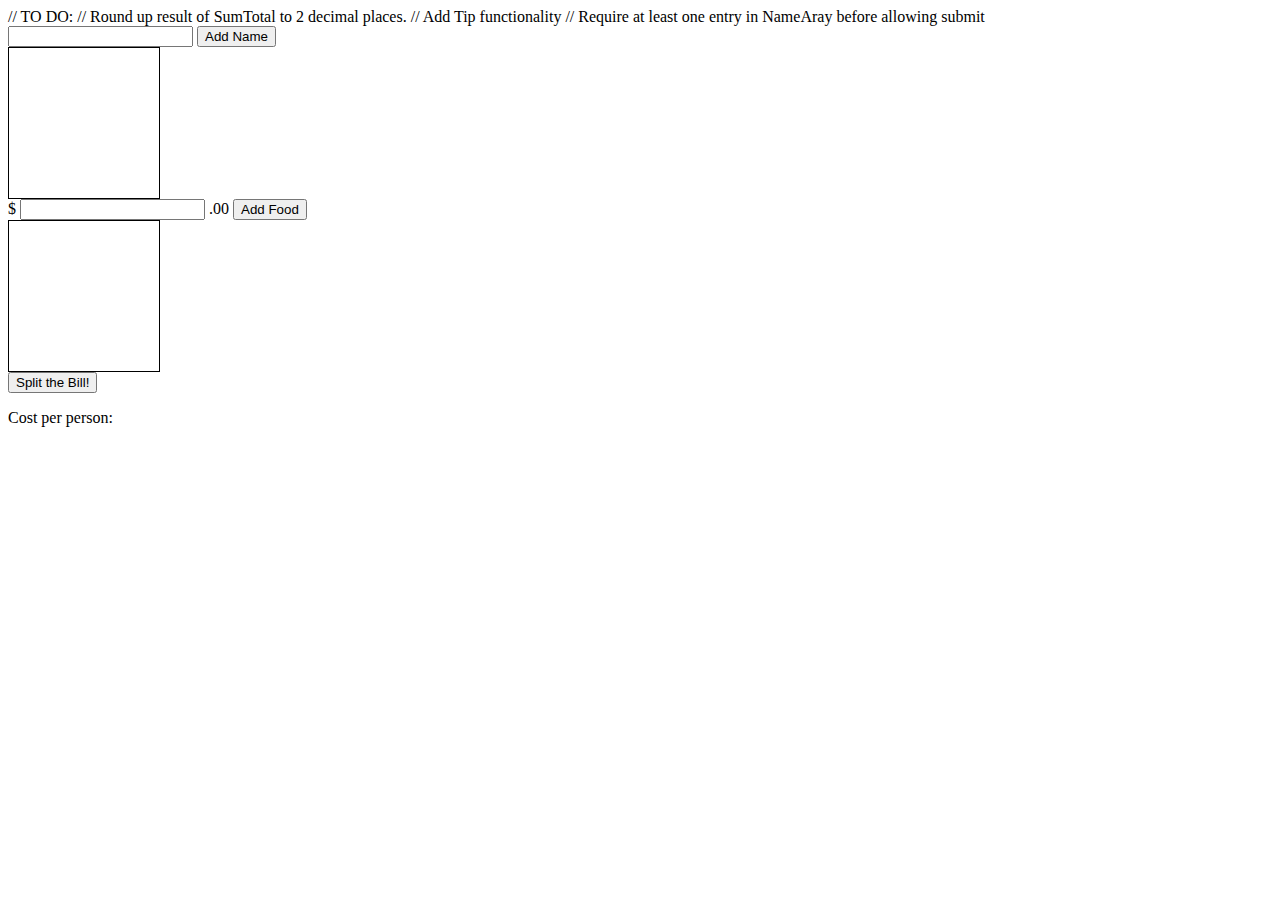
==== arrayTest.html @ 6ad0811e "Add bill splitting logic," ====
<!DOCTYPE html>

// TO DO:
// Round up result of SumTotal to 2 decimal places.
// Add Tip functionality
// Require at least one entry in NameAray before allowing submit

<html>

<body>
  <script type="text/javascript">
    var nameArray = []
    var costArray = []


    function addName() {
      var x = document.getElementById("box");
      nameArray.push(document.getElementById("inputName").value);
      x.innerHTML = nameArray.join('<br/>');
    }

    function addFoodItem() {
      var y = document.getElementById("boxCost");
      costArray.push(document.getElementById("inputCost").value);
      y.innerHTML = costArray.join('<br/>');

    }

    function totalCost(total, num) {
        return total + Math.round(num);
    }

    function myFunction(item) {
        document.getElementById("sumTotal").innerHTML = ((costArray.reduce(totalCost, 0)/nameArray.length));
    }


  </script>
  <form>

    <input id="inputName" type=text>
    <input type=button onclick="addName()" value="Add Name" />
    <div id="box" ; style="border:1px solid black;width:150px;height:150px;overflow:auto"></div>




    <div class="input-group">
      <span class="input-group-addon">$</span>
      <input id="inputCost" type="number" class="form-control" aria-label="Amount (to the nearest dollar)">
      <span class="input-group-addon">.00</span>
      <input type=button onclick="addFoodItem()" value="Add Food" />
      <div id="boxCost" ; style="border:1px solid black;width:150px;height:150px;overflow:auto"></div>
    </div>
    <input type=button onclick="myFunction(totalCost)" value="Split the Bill!" />
    <p>Cost per person: <span id="sumTotal"></span></p>
  </form>
</body>

</html>
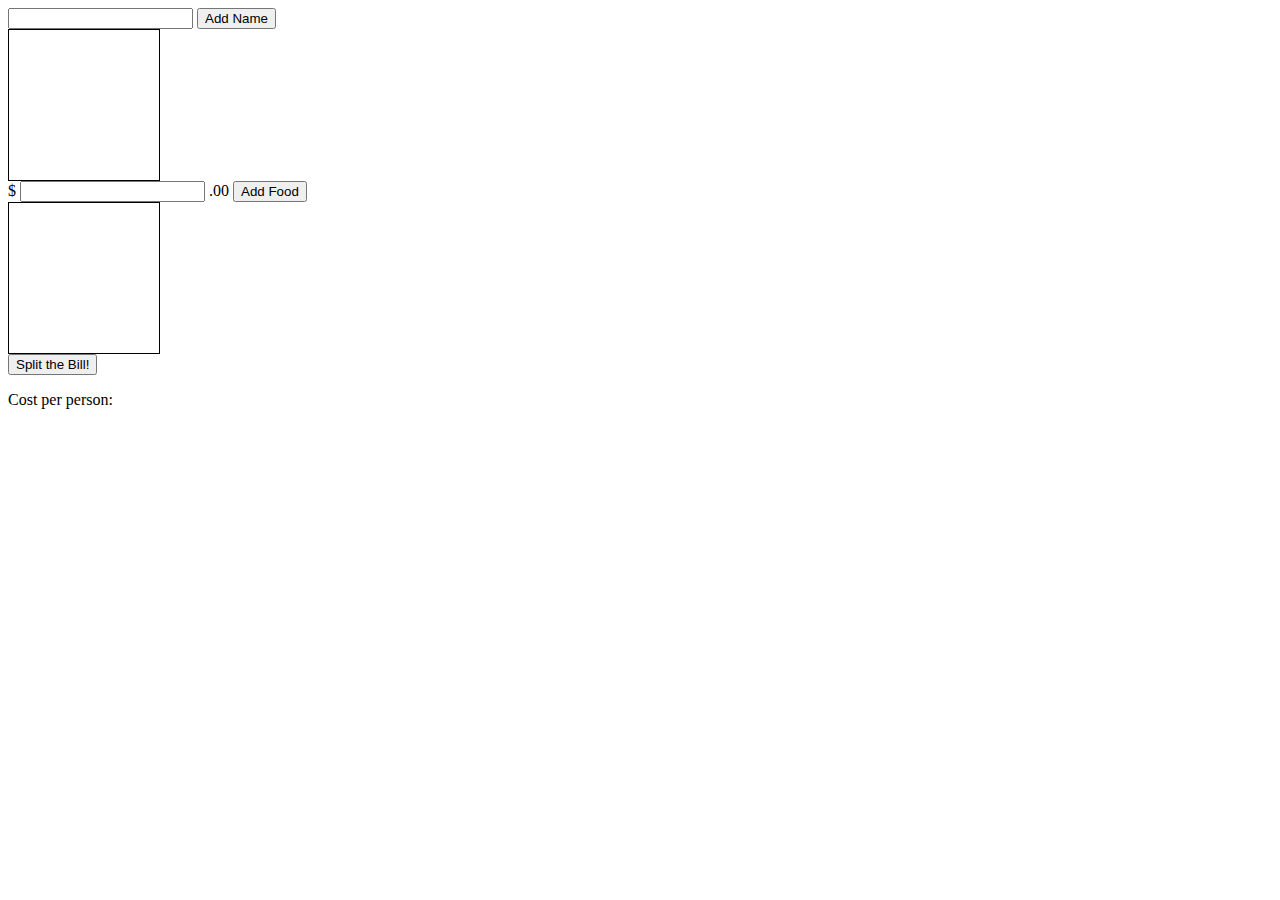
==== commit b1fd4740: "rename myFunction to splitTheBill" ====
--- a/arrayTest.html
+++ b/arrayTest.html
@@ -1,9 +1,15 @@
 <!DOCTYPE html>
 
-// TO DO:
-// Round up result of SumTotal to 2 decimal places.
-// Add Tip functionality
-// Require at least one entry in NameAray before allowing submit
+<!--
+
+ TO DO:
+Round up result of SumTotal to 2 decimal places.
+Add Tip functionality
+Require at least one entry in NameAray before allowing submit
+
+
+
+ -->
 
 <html>
 
@@ -30,7 +36,7 @@
         return total + Math.round(num);
     }
 
-    function myFunction(item) {
+    function splitTheBill(item) {
         document.getElementById("sumTotal").innerHTML = ((costArray.reduce(totalCost, 0)/nameArray.length));
     }
 
@@ -52,7 +58,7 @@
       <input type=button onclick="addFoodItem()" value="Add Food" />
       <div id="boxCost" ; style="border:1px solid black;width:150px;height:150px;overflow:auto"></div>
     </div>
-    <input type=button onclick="myFunction(totalCost)" value="Split the Bill!" />
+    <input type=button onclick="splitTheBill(totalCost)" value="Split the Bill!" />
     <p>Cost per person: <span id="sumTotal"></span></p>
   </form>
 </body>
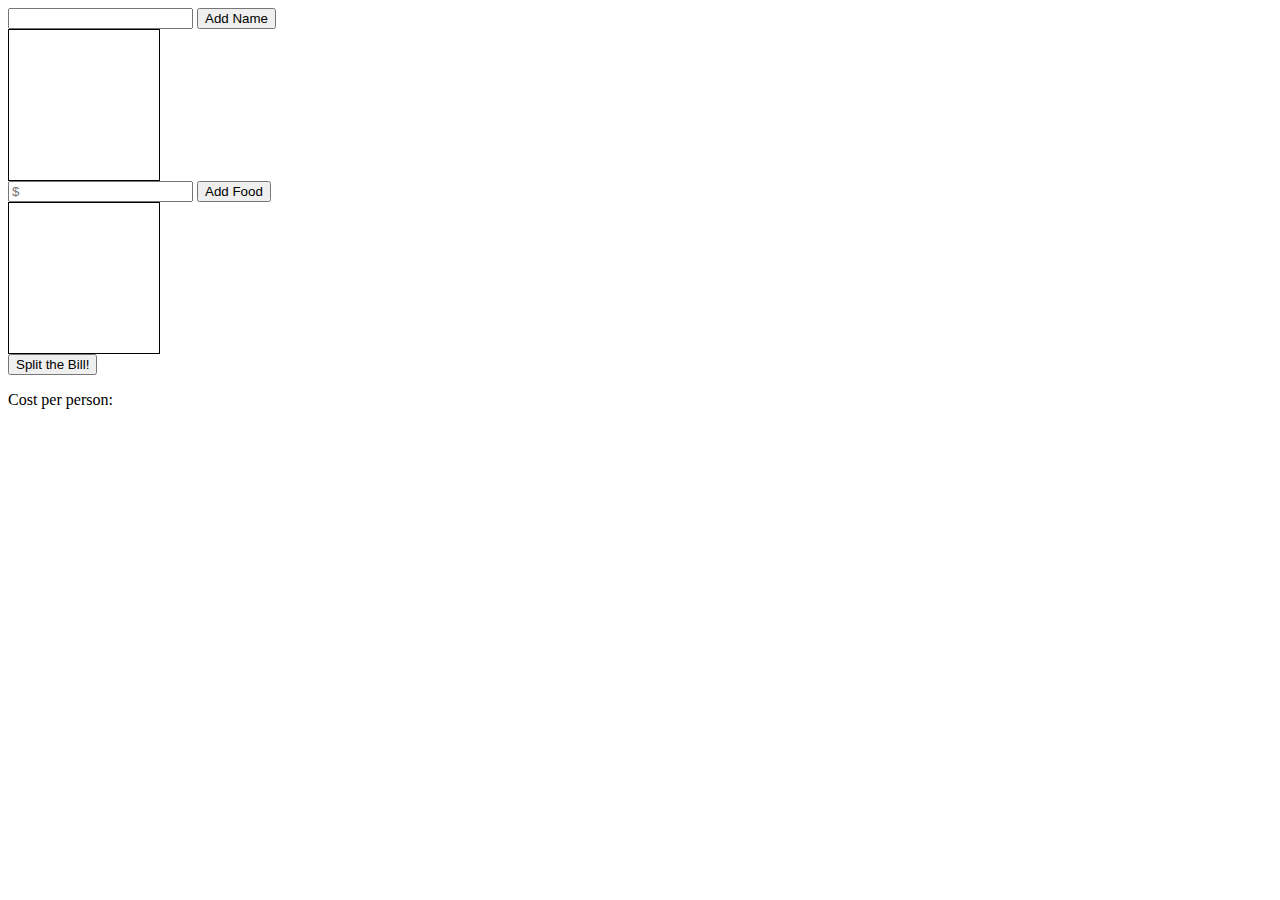
==== commit 6c5f9dcf: "make cost per person round up to the nearest hundredth and truncate" ====
--- a/arrayTest.html
+++ b/arrayTest.html
@@ -3,7 +3,6 @@
 <!--
 
  TO DO:
-Round up result of SumTotal to 2 decimal places.
 Add Tip functionality
 Require at least one entry in NameAray before allowing submit
 
@@ -37,9 +36,10 @@
     }
 
     function splitTheBill(item) {
-        document.getElementById("sumTotal").innerHTML = ((costArray.reduce(totalCost, 0)/nameArray.length));
+        document.getElementById("sumTotal").innerHTML = "$"+((costArray.reduce(totalCost, 0)/nameArray.length+.005).toFixed(2));
     }
-
+  // Searches the document for the ID "sumTotal", then sets the inner HTML content of sumTotal to be equal to the total cost of food divided by the number of people.
+  // toFixed(2) means the result is always rounded and truncated to two decimal places, adding .005 ensures that it will always round up.
 
   </script>
   <form>
@@ -52,9 +52,8 @@
 
 
     <div class="input-group">
-      <span class="input-group-addon">$</span>
-      <input id="inputCost" type="number" class="form-control" aria-label="Amount (to the nearest dollar)">
-      <span class="input-group-addon">.00</span>
+      <input id="inputCost" type="number" placeholder="$" class="form-control" aria-label="Amount (to the nearest dollar)">
+      <span class="input-group-addon"></span>
       <input type=button onclick="addFoodItem()" value="Add Food" />
       <div id="boxCost" ; style="border:1px solid black;width:150px;height:150px;overflow:auto"></div>
     </div>
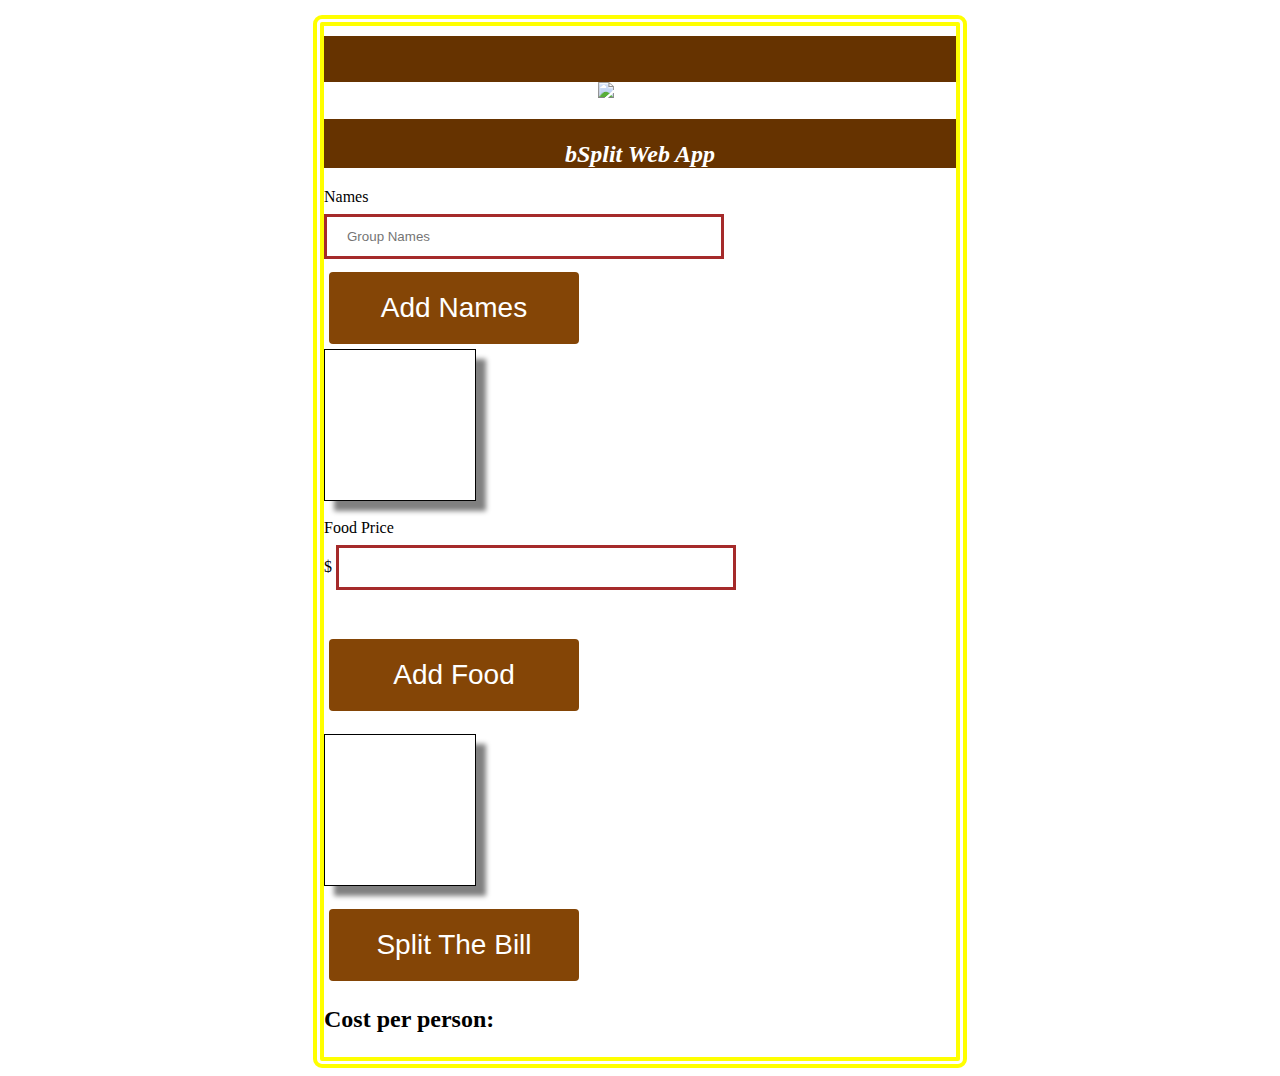
==== commit f307d988: "update and add new html and css" ====
--- a/arrayTest.html
+++ b/arrayTest.html
@@ -1,65 +1,43 @@
-<!DOCTYPE html>
-
-<!--
-
- TO DO:
-Add Tip functionality
-Require at least one entry in NameAray before allowing submit
-
-
-
- -->
-
-<html>
-
-<body>
-  <script type="text/javascript">
-    var nameArray = []
-    var costArray = []
-
-
-    function addName() {
-      var x = document.getElementById("box");
-      nameArray.push(document.getElementById("inputName").value);
-      x.innerHTML = nameArray.join('<br/>');
-    }
-
-    function addFoodItem() {
-      var y = document.getElementById("boxCost");
-      costArray.push(document.getElementById("inputCost").value);
-      y.innerHTML = costArray.join('<br/>');
-
-    }
-
-    function totalCost(total, num) {
-        return total + Math.round(num);
-    }
-
-    function splitTheBill(item) {
-        document.getElementById("sumTotal").innerHTML = "$"+((costArray.reduce(totalCost, 0)/nameArray.length+.005).toFixed(2));
-    }
-  // Searches the document for the ID "sumTotal", then sets the inner HTML content of sumTotal to be equal to the total cost of food divided by the number of people.
-  // toFixed(2) means the result is always rounded and truncated to two decimal places, adding .005 ensures that it will always round up.
-
-  </script>
-  <form>
-
-    <input id="inputName" type=text>
-    <input type=button onclick="addName()" value="Add Name" />
-    <div id="box" ; style="border:1px solid black;width:150px;height:150px;overflow:auto"></div>
-
-
-
-
-    <div class="input-group">
-      <input id="inputCost" type="number" placeholder="$" class="form-control" aria-label="Amount (to the nearest dollar)">
-      <span class="input-group-addon"></span>
-      <input type=button onclick="addFoodItem()" value="Add Food" />
-      <div id="boxCost" ; style="border:1px solid black;width:150px;height:150px;overflow:auto"></div>
-    </div>
-    <input type=button onclick="splitTheBill(totalCost)" value="Split the Bill!" />
-    <p>Cost per person: <span id="sumTotal"></span></p>
+ <!DOCTYPE html>
+ <html>
+   <head>
+     <title>bSplit</title>
+   	<script src="js/jquery-3.2.1.js"></script>
+   	<link rel="stylesheet" href="css/bootstrap.css">
+   	<link rel="stylesheet" href="css/styles.css">
+   	<script src="js/scripts.js"></script>
+ 		<link rel="icon" href="img/blogo.ico">
+   </head>
+   <body>
+     <div class="wrapper">
+     <div class="header page-header">
+       <h1 class="name"><img src="img/blogo.jpg" alt="Logo"></h1>
+       <h2>bSplit Web App</h2>
+     </div>
+     <div class="container">
+    <form>
+      <label>Names</label><br>
+      <input id="inputName" class="form-control" placeholder="Group Names" type=text>
+      <button id="button" type=button onclick="addName()" value="Add Name"><span>Add Names</span></button>
+      <div id="box"></div>
+      <br>
+      <label>Food Price</label>
+      <div class="input-group">
+      <span class="input-group-addon">$</span>
+      <input id="inputCost" type="number" class="form-control" aria-label="Amount (to the nearest dollar)">
+      <br>
+      <br>
+      <br>
+      <button id="button" type=button onclick="addFoodItem()" value="Add Food" style="vertical-align:middle"><span>Add Food</span></button>
+      </div>
+      <br>
+      <div id="boxCost"></div>
+      <br>
+    <button id="button" type=button onclick="splitTheBill(totalCost)" value="Split the Bill!"><span>Split The Bill</span></button>
+    <p id="costPP"><h2>Cost per person:<h2> <span id="sumTotal"></span></p>
   </form>
+  </div>
+</div>
 </body>
 
 </html>
--- a/css/styles.css
+++ b/css/styles.css
@@ -0,0 +1,157 @@
+.initially-hidden {
+  display: none;
+}
+
+.header {
+  text-align: center;
+  color: white;
+  background-color: #663300;
+  margin-top: 10px;
+  padding-top: 25px;
+  font-style: italic;
+
+}
+
+.pizza-info-toggle {
+  display: none;
+}
+
+h4 {
+  cursor: pointer;
+  font-weight: bold;
+}
+
+h1 {
+  background-color: white;
+
+}
+
+body{
+  align-items: center;
+}
+.wrapper {
+  margin: auto;
+  width: 50%;
+  background-color: white;
+  margin-top: 15px;
+  border-radius: 9px 9px 9px 9px;
+  -moz-border-radius: 9px 9px 9px 9px;
+  -webkit-border-radius: 9px 9px 9px 9px;
+  border: 11px double yellow;
+
+}
+
+.textbreak {
+  padding-top: .5%;
+  padding-bottom: .5%;
+}
+
+.footerspace {
+  background-color: #663300;
+  margin-top: 1.6%;
+  padding-top: .5%;
+  padding-bottom: 25px;
+  margin-bottom: 10px;
+
+}
+
+#textarea {
+  width: 70%;
+  height: 40%;
+
+}
+
+#rcorners1 {
+    border-radius: 25px;
+    padding: 20px;
+    width: 85%;
+    height: 85%;
+}
+
+#theInput {
+  width:400px;
+}
+
+#inputName {
+  width:400px;
+  padding: 12px 20px;
+  margin: 8px 0;
+  box-sizing: border-box;
+  border: 3px solid brown;
+  -webkit-transition: 0.5s;
+  transition: 0.5s;
+  outline: none;
+}
+#inputName:focus {
+  width:400px;
+  border: 3px solid yellow;
+}
+#inputCost {
+  width: 400px;
+  padding: 12px 20px;
+  margin: 8px 0;
+  box-sizing: border-box;
+  border: 3px solid brown;
+  -webkit-transition: 0.5s;
+  transition: 0.5s;
+  outline: none;
+}
+#inputCost:focus {
+  width: 400px;
+  border: 3px solid yellow;
+}
+
+#box {
+  border: 1px solid black;
+  width: 150px;
+  height: 150px;
+  overflow: auto;
+  box-shadow: 10px 10px 5px grey;;
+}
+
+#boxCost {
+  border: 1px solid black;
+  width: 150px;
+  height: 150px;
+  overflow: auto;
+  box-shadow: 10px 10px 5px grey;;
+}
+#button {
+  display: inline-block;
+  border-radius: 4px;
+  background-color: #844506;
+  border: none;
+  color: #FFFFFF;
+  text-align: center;
+  font-size: 28px;
+  padding: 20px;
+  width: 250px;
+  transition: all 0.5s;
+  cursor: pointer;
+  margin: 5px;
+}
+
+#button span {
+  cursor: pointer;
+  display: inline-block;
+  position: relative;
+  transition: 0.5s;
+}
+
+#button span:after {
+  content: '\00bb';
+  position: absolute;
+  opacity: 0;
+  top: 0;
+  right: -20px;
+  transition: 0.5s;
+}
+
+#button:hover span {
+  padding-right: 25px;
+}
+
+#button:hover span:after {
+  opacity: 1;
+  right: 0;
+}
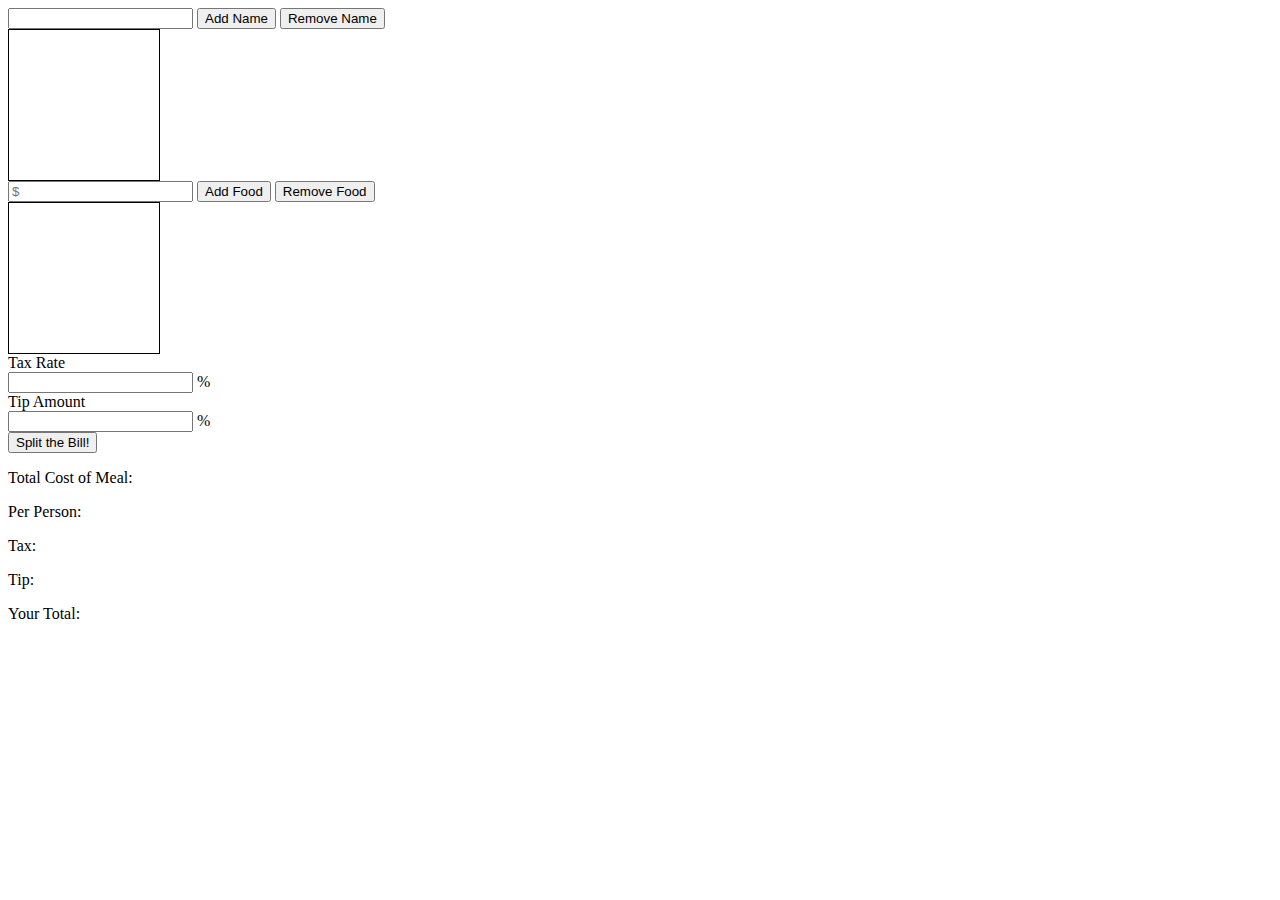
==== commit cf6cd16d: "add the ability to remove food and name items. display tax, tip, and meal cost. add library for roun" ====
--- a/arrayTest.html
+++ b/arrayTest.html
@@ -1,43 +1,130 @@
- <!DOCTYPE html>
- <html>
-   <head>
-     <title>bSplit</title>
-   	<script src="js/jquery-3.2.1.js"></script>
-   	<link rel="stylesheet" href="css/bootstrap.css">
-   	<link rel="stylesheet" href="css/styles.css">
-   	<script src="js/scripts.js"></script>
- 		<link rel="icon" href="img/blogo.ico">
-   </head>
-   <body>
-     <div class="wrapper">
-     <div class="header page-header">
-       <h1 class="name"><img src="img/blogo.jpg" alt="Logo"></h1>
-       <h2>bSplit Web App</h2>
-     </div>
-     <div class="container">
-    <form>
-      <label>Names</label><br>
-      <input id="inputName" class="form-control" placeholder="Group Names" type=text>
-      <button id="button" type=button onclick="addName()" value="Add Name"><span>Add Names</span></button>
-      <div id="box"></div>
-      <br>
-      <label>Food Price</label>
-      <div class="input-group">
-      <span class="input-group-addon">$</span>
-      <input id="inputCost" type="number" class="form-control" aria-label="Amount (to the nearest dollar)">
-      <br>
-      <br>
-      <br>
-      <button id="button" type=button onclick="addFoodItem()" value="Add Food" style="vertical-align:middle"><span>Add Food</span></button>
-      </div>
-      <br>
-      <div id="boxCost"></div>
-      <br>
-    <button id="button" type=button onclick="splitTheBill(totalCost)" value="Split the Bill!"><span>Split The Bill</span></button>
-    <p id="costPP"><h2>Cost per person:<h2> <span id="sumTotal"></span></p>
+<!DOCTYPE html>
+
+<!--
+
+ TO DO:
+Prevent splitTheBill from rounding up results that divide correctly.
+Require at least one entry in NameAray before allowing submit
+
+
+
+ -->
+
+<html>
+
+<head>
+  <script src="js/accounting.js"></script>
+</head>
+
+<body>
+  <script type="text/javascript">
+    var nameArray = []
+    var costArray = []
+
+
+    function addName() {
+      var x = document.getElementById("boxNames");
+      nameArray.push(document.getElementById("inputName").value);
+      x.innerHTML = nameArray.join('<br/>');
+    }
+
+    function removeName() {
+      var x = document.getElementById("boxNames");
+      nameArray.pop(document.getElementById("inputName").value);
+      x.innerHTML = nameArray.join('<br/>');
+    }
+
+    function addFoodItem() {
+      var y = document.getElementById("boxCost");
+      costArray.push(document.getElementById("inputCost").value);
+      y.innerHTML = costArray.join('<br/>');
+    }
+
+    function removeFoodItem() {
+      var y = document.getElementById("boxCost");
+      costArray.pop(document.getElementById("inputCost").value);
+      y.innerHTML = costArray.join('<br/>');
+    }
+
+    function subTotal(total, num) {
+      return total + Math.round(num);
+    }
+
+    function addTip(subtotal) {
+      var theTip = ((document.getElementById("inputTip").value))
+      return accounting.toFixed((subtotal * theTip), 2)
+
+
+    }
+
+    function addTax(subtotal) {
+      var theTax = ((document.getElementById("inputTax").value))
+      return accounting.toFixed((subtotal * theTax), 2)
+
+
+    }
+
+    function truncate(num, decimal) {
+      decimal = 2
+      return accounting.toFixed(num, decimal);
+    }
+
+    function splitTheBill(item) {
+      priceOfMeal = costArray.reduce(subTotal, 0);
+      beforeTipandTax = (costArray.reduce(subTotal, 0) / nameArray.length);
+      priceOfMealSplit = truncate(beforeTipandTax)
+      tipAmount = addTip(beforeTipandTax) / 100
+      taxAmount = addTax(beforeTipandTax) / 100
+      grossTotal = truncate(beforeTipandTax + taxAmount + tipAmount);
+      grandTotal = document.getElementById("priceOfMeal").innerHTML = "$" + priceOfMeal
+      document.getElementById("cost-of-food").innerHTML = "$" + priceOfMealSplit
+      document.getElementById("tip").innerHTML = "$" + truncate(tipAmount)
+      document.getElementById("tax").innerHTML = "$" + truncate(taxAmount)
+      document.getElementById("sumTotal").innerHTML = "$" + grossTotal;
+
+
+    }
+
+    // Searches the document for the ID "sumTotal", then sets the inner HTML content of sumTotal to be equal to the total cost of food divided by the number of people.
+    // toFixed(2) means the result is always rounded and truncated to two decimal places, adding .005 ensures that it will always round up.
+  </script>
+  <form>
+
+    <input id="inputName" type=text>
+    <input type=button onclick="addName()" value="Add Name" />
+    <input type=button onclick="removeName()" value="Remove Name" />
+    <div id="boxNames" ; style="border:1px solid black;width:150px;height:150px;overflow:auto"></div>
+
+
+
+
+    <div class="input-group">
+      <input id="inputCost" type="number" placeholder="$" class="form-control">
+      <span class="input-group-addon"></span>
+      <input type=button onclick="addFoodItem()" value="Add Food" />
+      <input type=button onclick="removeFoodItem()" value="Remove Food" />
+      <div id="boxCost" ; style="border:1px solid black;width:150px;height:150px;overflow:auto"></div>
+    </div>
+
+    <div class="tip-and-tax">
+      <label>Tax Rate</label><br>
+      <input type="number" class="form-control" id="inputTax" onchange="addTax()">
+      <span class="input-group-addon">%</span> <br>
+      <label>Tip Amount</label><br>
+      <input type="number" class="form-control" id="inputTip" onchange="addTip()">
+      <span class="input-group-addon">%</span>
+    </div>
+
+    <input type=button onclick="splitTheBill(subTotal)" value="Split the Bill!" />
+    <p>Total Cost of Meal: <span id="priceOfMeal"></span></p>
+    <p>Per Person: <span id="cost-of-food"></span></p>
+    <p>Tax: <span id="tax"></span></p>
+    <p>Tip: <span id="tip"></span></p>
+    <p>Your Total: <span id="sumTotal"></span></p>
+
+
+
   </form>
-  </div>
-</div>
 </body>
 
 </html>
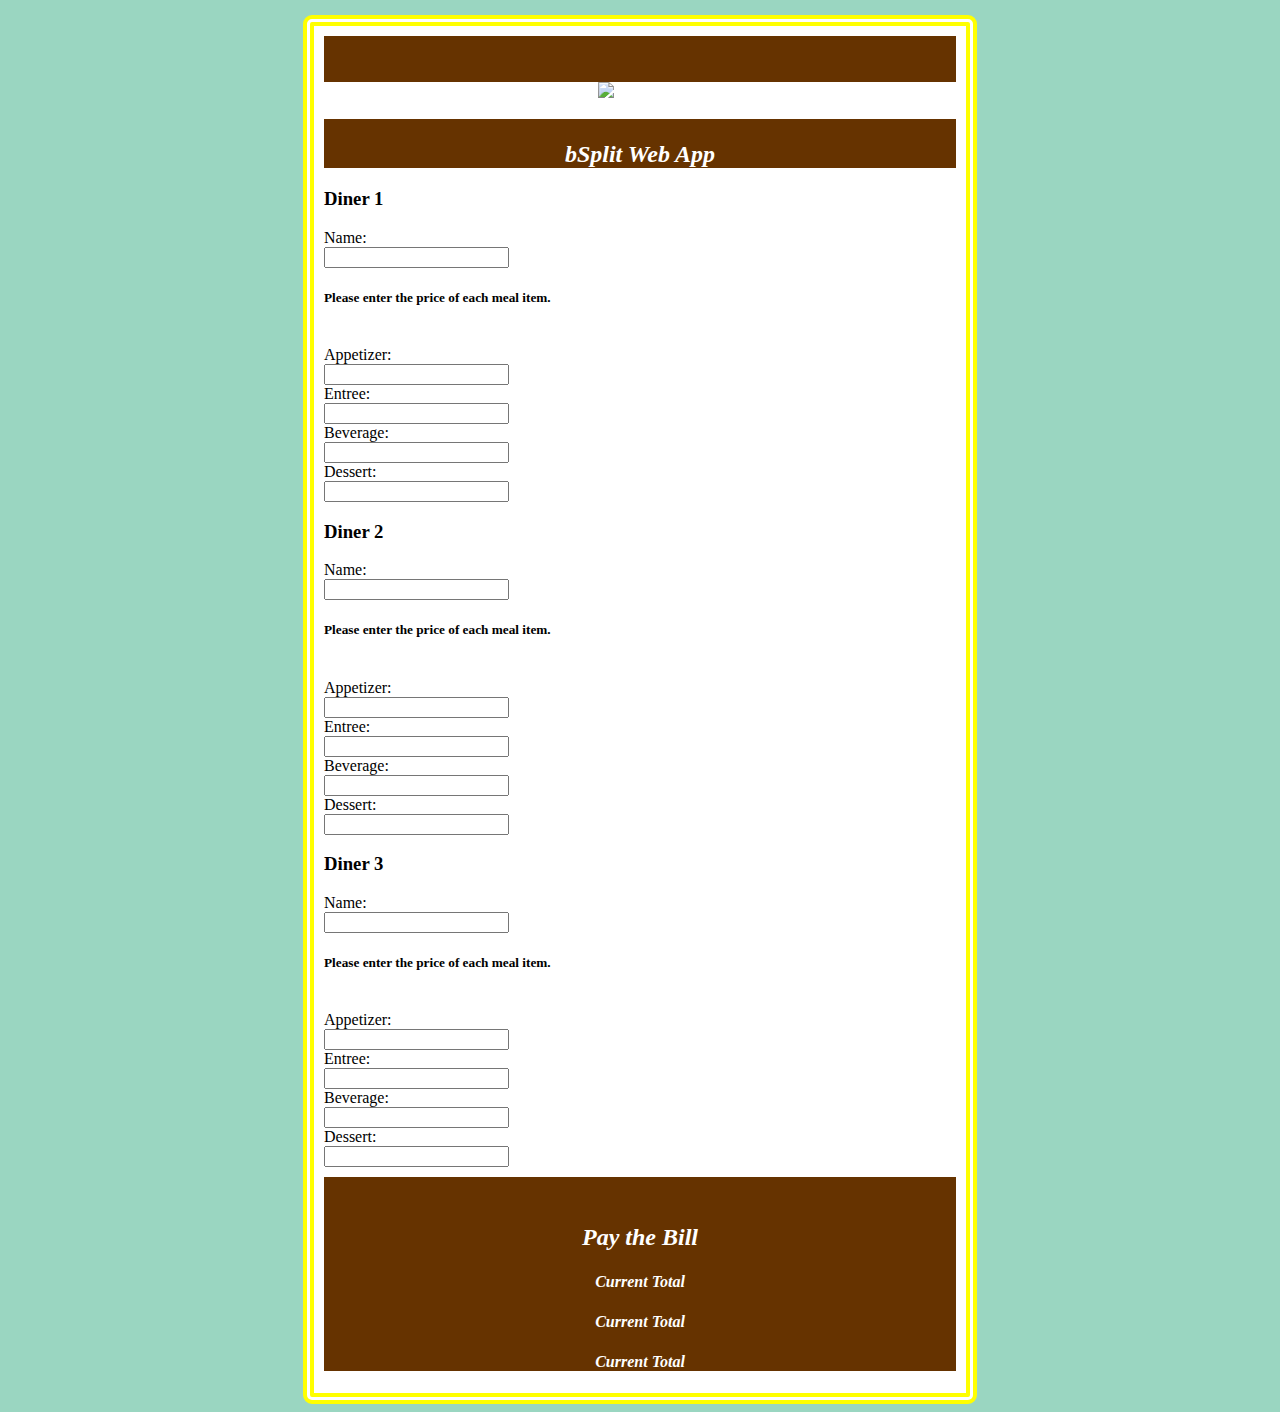
==== commit b41ac07f: "Force update to master branch" ====
--- a/arrayTest.html
+++ b/arrayTest.html
@@ -1,130 +1,132 @@
-<!DOCTYPE html>
+ <!DOCTYPE html>
+ <html>
+   <head>
+     <title>bSplit</title>
+   	<script src="js/jquery-3.2.1.js"></script>
+   	<link rel="stylesheet" href="css/bootstrap.css">
+   	<link rel="stylesheet" href="css/styles.css">
+   	<script src="js/scripts.js"></script>
+ 		<link rel="icon" href="img/blogo.ico">
+   </head>
+   <body>
+     <div class="container">
+     <div class="wrapper">
+     <div class="header page-header">
+       <h1 class="appName"><img src="img/blogo.jpg" alt="Logo"></h1>
+       <h2>bSplit Web App</h2>
+     </div>
 
-<!--
+    <!-- <form>
+      <label>Names</label><br>
+      <input id="inputName" class="form-control" placeholder="Group Names" type=text>
+      <button id="button" type=button onclick="addName()" value="Add Name"><span>Add Names</span></button>
+      <div id="box"></div>
+      <br>
+      <label>Food Price</label>
+      <div class="input-group">
+      <span class="input-group-addon">$</span>
+      <input id="inputCost" type="number" class="form-control" aria-label="Amount (to the nearest dollar)">
+      <br>
+      <br>
+      <br>
+      <button id="button" type=button onclick="addFoodItem()" value="Add Food" style="vertical-align:middle"><span>Add Food</span></button>
+      </div>
+      <br>
+      <div id="boxCost"></div>
+      <br>
+    <button id="button" type=button onclick="splitTheBill(totalCost)" value="Split the Bill!"><span>Split The Bill</span></button>
+    <p id="costPP"><h2>Cost per person:<h2> <span id="sumTotal"></span></p>
+  </form>
+  </div> -->
+  <!--Diners' Input form-->
+  <form id="BillSplit">
+    <div class="row">
+    <div class="Person1 col-md-4">
+      <div>
+        <h3>Diner 1</h3>
+      </div>
+      <div class="Name">
+        Name:<br>
+        <input type="text" name="diner1">
+      </div>
+      <h5>Please enter the price of each meal item.</h5><br>
+      <div class="Meal">
+        Appetizer:<br>
+        <input type="text" name="appetizer"><br>
+      Entree:<br>
+        <input type="text" name="Entree"><br>
+        Beverage:<br>
+      <input type="text" name="beverage"><br>
+        Dessert:<br>
+        <input type="text" name="dessert"><br>
+      </div>
+    </div>
+    <div class="Person2 col-md-4">
+      <div>
+        <h3>Diner 2</h3>
+      </div>
+      <div class="Name">
+        Name:<br>
+        <input type="text" name="diner2">
+      </div>
+      <h5>Please enter the price of each meal item.</h5><br>
+      <div class="Meal">
+        Appetizer:<br>
+        <input type="text" name="appetizer"><br>
+      Entree:<br>
+        <input type="text" name="Entree"><br>
+        Beverage:<br>
+      <input type="text" name="beverage"><br>
+        Dessert:<br>
+        <input type="text" name="dessert"><br>
+      </div>
+    </div>
+    <div class="Person3 col-md-4">
+      <div>
+        <h3>Diner 3</h3>
+      </div>
+      <div class="Name">
+        Name:<br>
+        <input type="text" name="diner3">
+      </div>
+      <h5>Please enter the price of each meal item.</h5><br>
+      <div class="Meal">
+        Appetizer:<br>
+        <input type="text" name="appetizer"><br>
+      Entree:<br>
+        <input type="text" name="Entree"><br>
+        Beverage:<br>
+      <input type="text" name="beverage"><br>
+        Dessert:<br>
+        <input type="text" name="dessert"><br>
+      </div>
+    </div>
+    </div>
+      <div class="pay">
+      <h1></h1>
+      <h2>Pay the Bill</h2>
+        <div class="row">
+          <div class"P1 col-md-4">
+            <h5><span class="diner1"></span></h5>
+            <h4>Current Total<span class="d1total"></span></h4>
+          </div>
+          <div class"P1 col-md-4">
+            <h5><span class="diner2"></span></h5>
+            <h4>Current Total<span class="d2total"></span></h4>
+          </div>
+          <div class"P1 col-md-4">
+            <h5><span class="diner3"></span></h5>
+            <h4>Current Total<span class="d3total"></span></h4>
+          </div>
+        </div>
+      </div>
 
- TO DO:
-Prevent splitTheBill from rounding up results that divide correctly.
-Require at least one entry in NameAray before allowing submit
+  </div>
 
 
+</div>
+</div>
 
- -->
-
-<html>
-
-<head>
-  <script src="js/accounting.js"></script>
-</head>
-
-<body>
-  <script type="text/javascript">
-    var nameArray = []
-    var costArray = []
-
-
-    function addName() {
-      var x = document.getElementById("boxNames");
-      nameArray.push(document.getElementById("inputName").value);
-      x.innerHTML = nameArray.join('<br/>');
-    }
-
-    function removeName() {
-      var x = document.getElementById("boxNames");
-      nameArray.pop(document.getElementById("inputName").value);
-      x.innerHTML = nameArray.join('<br/>');
-    }
-
-    function addFoodItem() {
-      var y = document.getElementById("boxCost");
-      costArray.push(document.getElementById("inputCost").value);
-      y.innerHTML = costArray.join('<br/>');
-    }
-
-    function removeFoodItem() {
-      var y = document.getElementById("boxCost");
-      costArray.pop(document.getElementById("inputCost").value);
-      y.innerHTML = costArray.join('<br/>');
-    }
-
-    function subTotal(total, num) {
-      return total + Math.round(num);
-    }
-
-    function addTip(subtotal) {
-      var theTip = ((document.getElementById("inputTip").value))
-      return accounting.toFixed((subtotal * theTip), 2)
-
-
-    }
-
-    function addTax(subtotal) {
-      var theTax = ((document.getElementById("inputTax").value))
-      return accounting.toFixed((subtotal * theTax), 2)
-
-
-    }
-
-    function truncate(num, decimal) {
-      decimal = 2
-      return accounting.toFixed(num, decimal);
-    }
-
-    function splitTheBill(item) {
-      priceOfMeal = costArray.reduce(subTotal, 0);
-      beforeTipandTax = (costArray.reduce(subTotal, 0) / nameArray.length);
-      priceOfMealSplit = truncate(beforeTipandTax)
-      tipAmount = addTip(beforeTipandTax) / 100
-      taxAmount = addTax(beforeTipandTax) / 100
-      grossTotal = truncate(beforeTipandTax + taxAmount + tipAmount);
-      grandTotal = document.getElementById("priceOfMeal").innerHTML = "$" + priceOfMeal
-      document.getElementById("cost-of-food").innerHTML = "$" + priceOfMealSplit
-      document.getElementById("tip").innerHTML = "$" + truncate(tipAmount)
-      document.getElementById("tax").innerHTML = "$" + truncate(taxAmount)
-      document.getElementById("sumTotal").innerHTML = "$" + grossTotal;
-
-
-    }
-
-    // Searches the document for the ID "sumTotal", then sets the inner HTML content of sumTotal to be equal to the total cost of food divided by the number of people.
-    // toFixed(2) means the result is always rounded and truncated to two decimal places, adding .005 ensures that it will always round up.
-  </script>
-  <form>
-
-    <input id="inputName" type=text>
-    <input type=button onclick="addName()" value="Add Name" />
-    <input type=button onclick="removeName()" value="Remove Name" />
-    <div id="boxNames" ; style="border:1px solid black;width:150px;height:150px;overflow:auto"></div>
-
-
-
-
-    <div class="input-group">
-      <input id="inputCost" type="number" placeholder="$" class="form-control">
-      <span class="input-group-addon"></span>
-      <input type=button onclick="addFoodItem()" value="Add Food" />
-      <input type=button onclick="removeFoodItem()" value="Remove Food" />
-      <div id="boxCost" ; style="border:1px solid black;width:150px;height:150px;overflow:auto"></div>
-    </div>
-
-    <div class="tip-and-tax">
-      <label>Tax Rate</label><br>
-      <input type="number" class="form-control" id="inputTax" onchange="addTax()">
-      <span class="input-group-addon">%</span> <br>
-      <label>Tip Amount</label><br>
-      <input type="number" class="form-control" id="inputTip" onchange="addTip()">
-      <span class="input-group-addon">%</span>
-    </div>
-
-    <input type=button onclick="splitTheBill(subTotal)" value="Split the Bill!" />
-    <p>Total Cost of Meal: <span id="priceOfMeal"></span></p>
-    <p>Per Person: <span id="cost-of-food"></span></p>
-    <p>Tax: <span id="tax"></span></p>
-    <p>Tip: <span id="tip"></span></p>
-    <p>Your Total: <span id="sumTotal"></span></p>
-
-
-
-  </form>
 </body>
 
 </html>
--- a/css/styles.css
+++ b/css/styles.css
@@ -0,0 +1,176 @@
+.initially-hidden {
+  display: none;
+}
+
+.header {
+  text-align: center;
+  color: white;
+  background-color: #663300;
+  margin-top: 10px;
+  padding-top: 25px;
+  font-style: italic;
+
+}
+
+.info-toggle {
+  display: none;
+}
+
+h4 {
+  cursor: pointer;
+  font-weight: bold;
+}
+
+h1 {
+  background-color: white;
+
+}
+
+body{
+  align-items: center;
+  background-color: #9AD6C1;
+}
+.wrapper {
+  margin: auto;
+  width: 50%;
+  background-color: white;
+  margin-top: 15px;
+  border-radius: 9px 9px 9px 9px;
+  -moz-border-radius: 9px 9px 9px 9px;
+  -webkit-border-radius: 9px 9px 9px 9px;
+  border: 11px double yellow;
+  padding-left: 10px;
+  padding-right: 10px;
+
+}
+
+.textbreak {
+  padding-top: .5%;
+  padding-bottom: .5%;
+}
+
+.footerspace {
+  background-color: #663300;
+  margin-top: 1.6%;
+  padding-top: .5%;
+  padding-bottom: 25px;
+  margin-bottom: 10px;
+
+}
+
+#textarea {
+  width: 70%;
+  height: 40%;
+
+}
+
+#rcorners1 {
+    border-radius: 25px;
+    padding: 20px;
+    width: 85%;
+    height: 85%;
+}
+
+#theInput {
+  width:400px;
+}
+
+#inputName {
+  width:400px;
+  padding: 12px 20px;
+  margin: 8px 0;
+  box-sizing: border-box;
+  border: 3px solid brown;
+  -webkit-transition: 0.5s;
+  transition: 0.5s;
+  outline: none;
+}
+#inputName:focus {
+  width:400px;
+  border: 3px solid yellow;
+}
+#inputCost {
+  width: 400px;
+  padding: 12px 20px;
+  margin: 8px 0;
+  box-sizing: border-box;
+  border: 3px solid brown;
+  -webkit-transition: 0.5s;
+  transition: 0.5s;
+  outline: none;
+}
+#inputCost:focus {
+  width: 400px;
+  border: 3px solid yellow;
+}
+
+#box {
+  border: 1px solid black;
+  width: 150px;
+  height: 150px;
+  overflow: auto;
+  box-shadow: 10px 10px 5px grey;;
+}
+
+#boxCost {
+  border: 1px solid black;
+  width: 150px;
+  height: 150px;
+  overflow: auto;
+  box-shadow: 10px 10px 5px grey;;
+}
+#button {
+  display: inline-block;
+  border-radius: 4px;
+  background-color: #844506;
+  border: none;
+  color: #FFFFFF;
+  text-align: center;
+  font-size: 28px;
+  padding: 20px;
+  width: 250px;
+  transition: all 0.5s;
+  cursor: pointer;
+  margin: 5px;
+}
+
+#button span {
+  cursor: pointer;
+  display: inline-block;
+  position: relative;
+  transition: 0.5s;
+}
+
+#button span:after {
+  content: '\00bb';
+  position: absolute;
+  opacity: 0;
+  top: 0;
+  right: -20px;
+  transition: 0.5s;
+}
+
+#button:hover span {
+  padding-right: 25px;
+}
+
+#button:hover span:after {
+  opacity: 1;
+  right: 0;
+}
+
+.person1 {
+  padding-left: 20px;
+  padding-right: 20px;
+  border-style: ridge;
+  border-color: #663300;
+}
+
+.pay {
+  text-align: center;
+  color: white;
+  background-color: #663300;
+  margin-top: 10px;
+  padding-top: 25px;
+  font-style: italic;
+}
